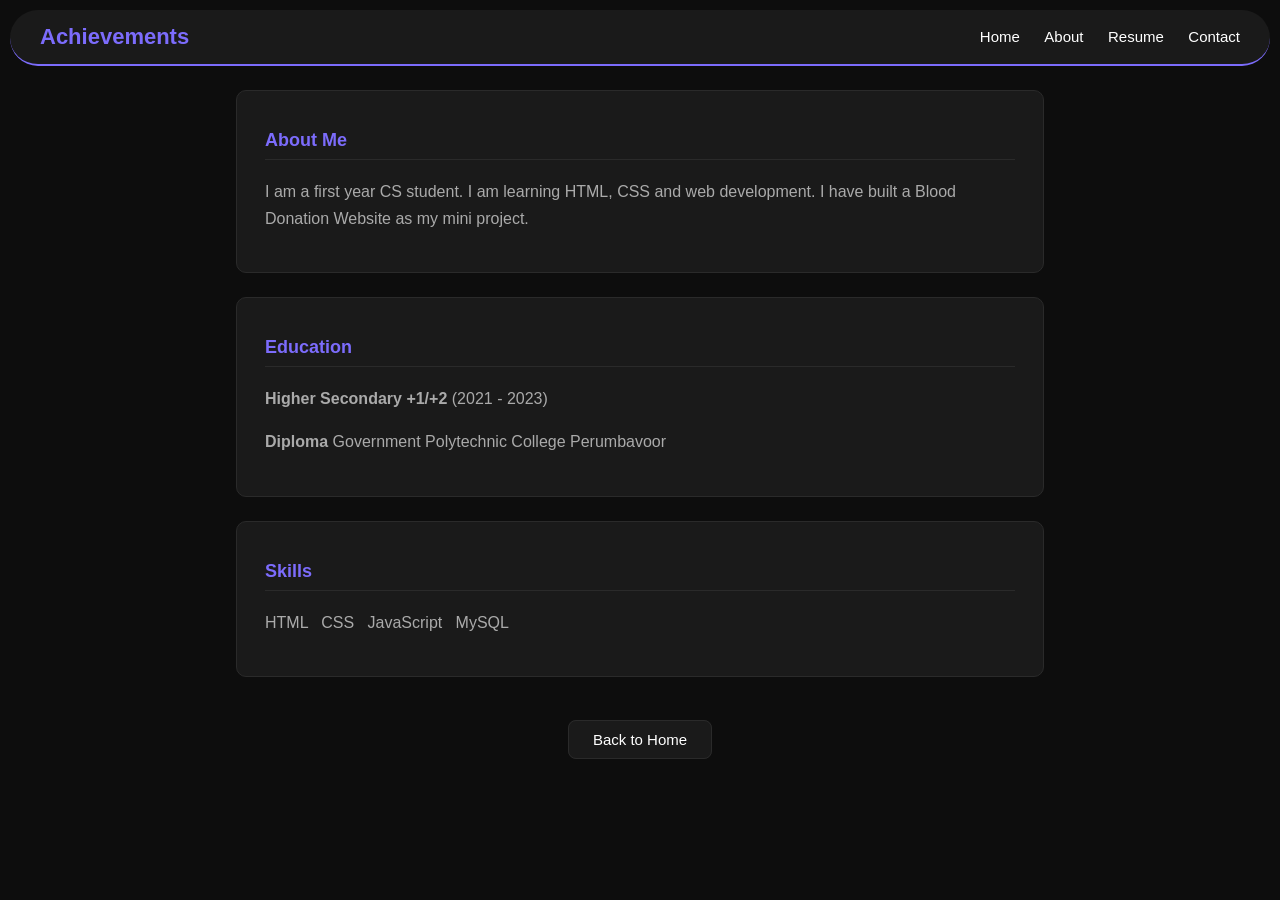
==== abourt.html @ ec89b825 "index" ====
<!DOCTYPE html>
<html >
<head>
    <meta charset="UTF-8">
    <meta name="viewport" content="width=device-width, initial-scale=1.0">
    <link rel="stylesheet" href="style.css">
    <title>Abourt</title>
</head>
<body>
     <nav>
        <p class="logo">Achievements</p>
         <div class="nav-links">
            <a href="index.html">Home</a>
            <a href="abourt.html">About</a>
            <a href="resume.html">Resume</a>
            <a href="contact.html">Contact</a>
      </div>
      </nav>

    <div class="section" id="about">
        <h2>About Me</h2>
        <p>I am a first year CS student. I am learning HTML, CSS and web development.
           I have built a Blood Donation Website as my mini project.</p>
    </div>

    <div class="section">
        <h2>Education</h2>
        <p><b>Higher Secondary +1/+2</b>  (2021 - 2023)</p>
        <p><b>Diploma</b> Government Polytechnic College Perumbavoor</p>
    </div>

    <div class="section">
        <h2>Skills</h2>
        <p>HTML &nbsp; CSS &nbsp; JavaScript &nbsp; MySQL </p>
    </div>


    <div style="text-align: center; padding: 30px;">
        <a href="index.html" class="back-btn">Back to Home</a>
    </div>

</body>
</html>
---- style.css ----
body {
    background-color: #0d0d0d;
    color: white;
    font-family: Arial, sans-serif;
    margin: 0;
    padding: 0;
    overflow-x: hidden;
}

nav {
    background-color: #1a1a1a;
    display: flex;
    justify-content: space-between;
    align-items: center;
    padding: 14px 30px;
    border-radius: 40px;
    border-bottom: 2px solid #7c6cfc;
    margin: 10px;
}

.logo {
    color: #7c6cfc;
    font-size: 22px;
    font-weight: bold;
    margin: 0;
}

.nav-links a {
    color: white;
    text-decoration: none;
    margin-left: 20px;
    font-size: 15px;
}

.nav-links a:hover {
    color: #7c6cfc;
}

.header {
    background-color: #1a1a2e;
    border-bottom: 3px solid #7c6cfc;
    text-align: center;
    padding: 40px 20px;
}

.header h1 {
    font-size: 40px;
    color: #7c6cfc;
    margin-bottom: 8px;
}

.header p {
    color: #aaa;
    font-size: 15px;
    margin: 4px 0;
}

.hero {
    display: flex;
    align-items: center;
    justify-content: space-around;
    padding: 60px 40px;
    background-color: #0a0a0a;
}

.hero-text {
    max-width: 500px;
}

.hero h1 {
    font-size: 48px;
    color: #7c6cfc;
    margin-bottom: 10px;
}

.hero p {
    font-size: 16px;
    color: #aaa;
    margin: 6px 0;
}

.hero img {
    max-width: 300px;
    width: 100%;
    height: auto;
    border-radius: 12px;
    border: 3px solid #7c6cfc;
}

.hero a {
    display: inline-block;
    margin-top: 20px;
    background-color: #7c6cfc;
    color: white;
    padding: 10px 24px;
    border-radius: 8px;
    text-decoration: none;
    font-size: 15px;
}

.hero a:hover {
    background-color: #5a4cd4;
}

.section {
    max-width: 750px;
    margin: 24px auto;
    background-color: #1a1a1a;
    padding: 24px 28px;
    border-radius: 10px;
    border: 1px solid #2a2a2a;
}

.section h2 {
    color: #7c6cfc;
    font-size: 18px;
    margin-bottom: 18px;
    padding-bottom: 8px;
    border-bottom: 1px solid #2a2a2a;
}

.section h3 {
    color: #7c6cfc;
    margin-bottom: 10px;
}

.section p {
    color: #aaa;
    line-height: 1.7;
}

.item {
    margin-bottom: 18px;
}

.item:last-child {
    margin-bottom: 0;
}

.item-top {
    display: flex;
    justify-content: space-between;
    align-items: center;
    margin-bottom: 4px;
}

.item h3 {
    font-size: 16px;
    color: #e8e2d9;
    margin: 0;
}

.item p {
    font-size: 13px;
    color: #888;
    margin: 3px 0;
}

.desc {
    color: #666 !important;
    line-height: 1.6;
    margin-top: 6px !important;
}

.year {
    font-size: 12px;
    color: #7c6cfc;
    background-color: #1e1a3a;
    padding: 3px 10px;
    border-radius: 20px;
    white-space: nowrap;
}

/* SKILL TAGS */
.tags {
    display: flex;
    flex-wrap: wrap;
    gap: 10px;
}

.tags span {
    background-color: #1e1a3a;
    color: #a99dfc;
    border: 1px solid #3a2e6e;
    padding: 6px 14px;
    border-radius: 20px;
    font-size: 13px;
}

.bento-grid {
    display: grid;
    grid-template-columns: 2fr 1fr;
    grid-template-rows: auto auto auto;
    gap: 16px;
    padding: 20px 40px 40px;
    max-width: 1000px;
    margin: 0 auto;
}

.card {
    background-color: #1a1a2e;
    border: 1px solid #2e2e4e;
    border-radius: 20px;
    padding: 28px;
    transition: transform 0.2s, border-color 0.2s;
}

.card:hover {
    transform: translateY(-4px);
    border-color: #7c6cfc;
}

.card h2 {
    font-size: 20px;
    font-weight: 600;
    margin-bottom: 10px;
    color: #ffffff;
}

.card p {
    font-size: 14px;
    color: #888;
    line-height: 1.6;
}

.card1 { grid-column: 1; grid-row: 1 / 3; }
.card2 { grid-column: 2; grid-row: 1 / 3; }
.card3 { grid-column: 1; grid-row: 3; }
.card4 { grid-column: 2; grid-row: 3; }
.card5 { grid-column: 1; grid-row: 4; }
.card6 { grid-column: 2; grid-row: 4; }

.back-btn {
    background-color: #1a1a1a;
    color: white;
    padding: 10px 24px;
    border-radius: 8px;
    text-decoration: none;
    border: 1px solid #2a2a2a;
    font-size: 15px;
}

.back-btn:hover {
    border-color: #7c6cfc;
    color: #7c6cfc;
}

.footer {
    text-align: center;
    padding: 24px;
    color: #444;
    font-size: 13px;
    border-top: 1px solid #1a1a1a;
    margin-top: 40px;
}
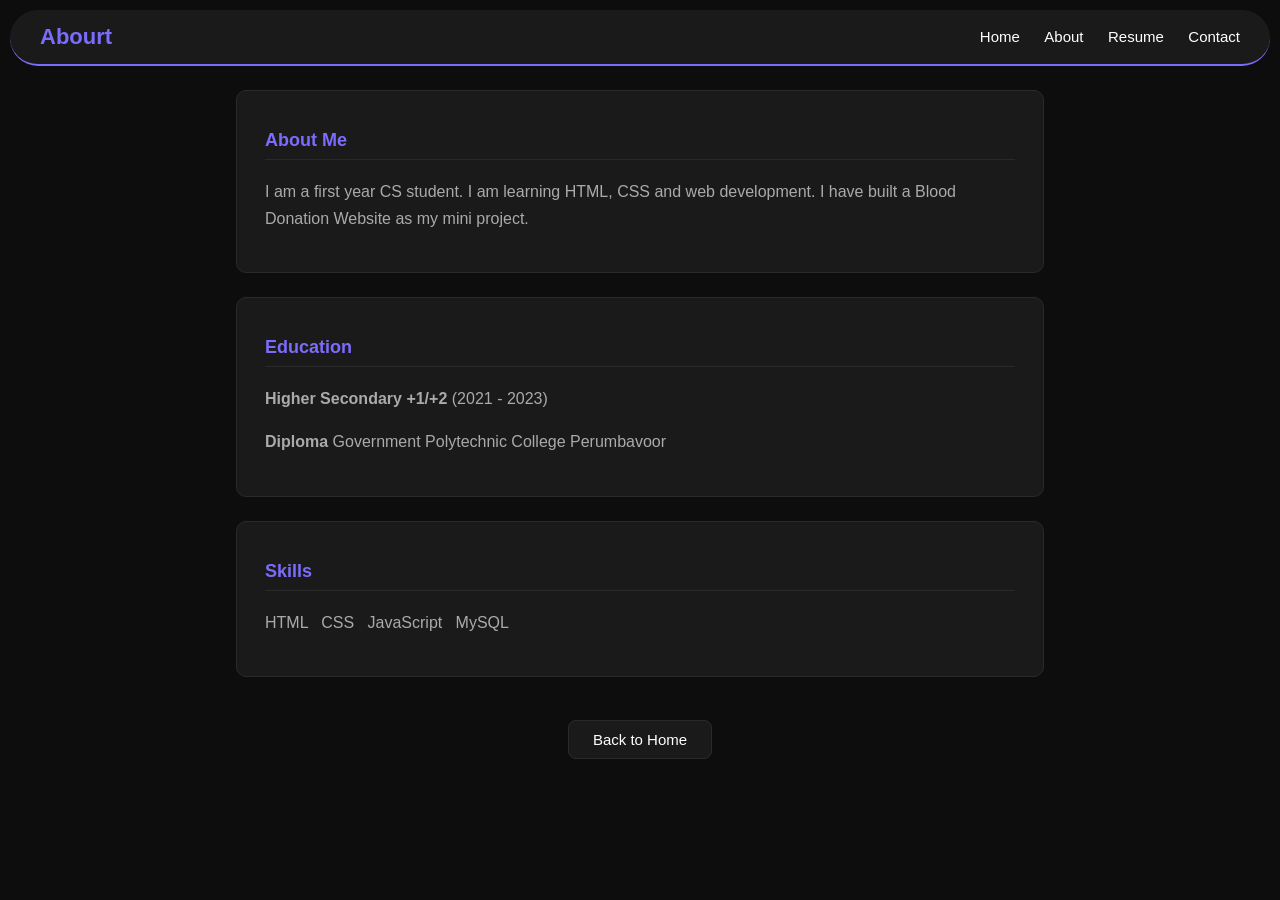
==== commit 2fed53c0: "index" ====
--- a/abourt.html
+++ b/abourt.html
@@ -8,7 +8,7 @@
 </head>
 <body>
      <nav>
-        <p class="logo">Achievements</p>
+        <p class="logo">Abourt</p>
          <div class="nav-links">
             <a href="index.html">Home</a>
             <a href="abourt.html">About</a>
